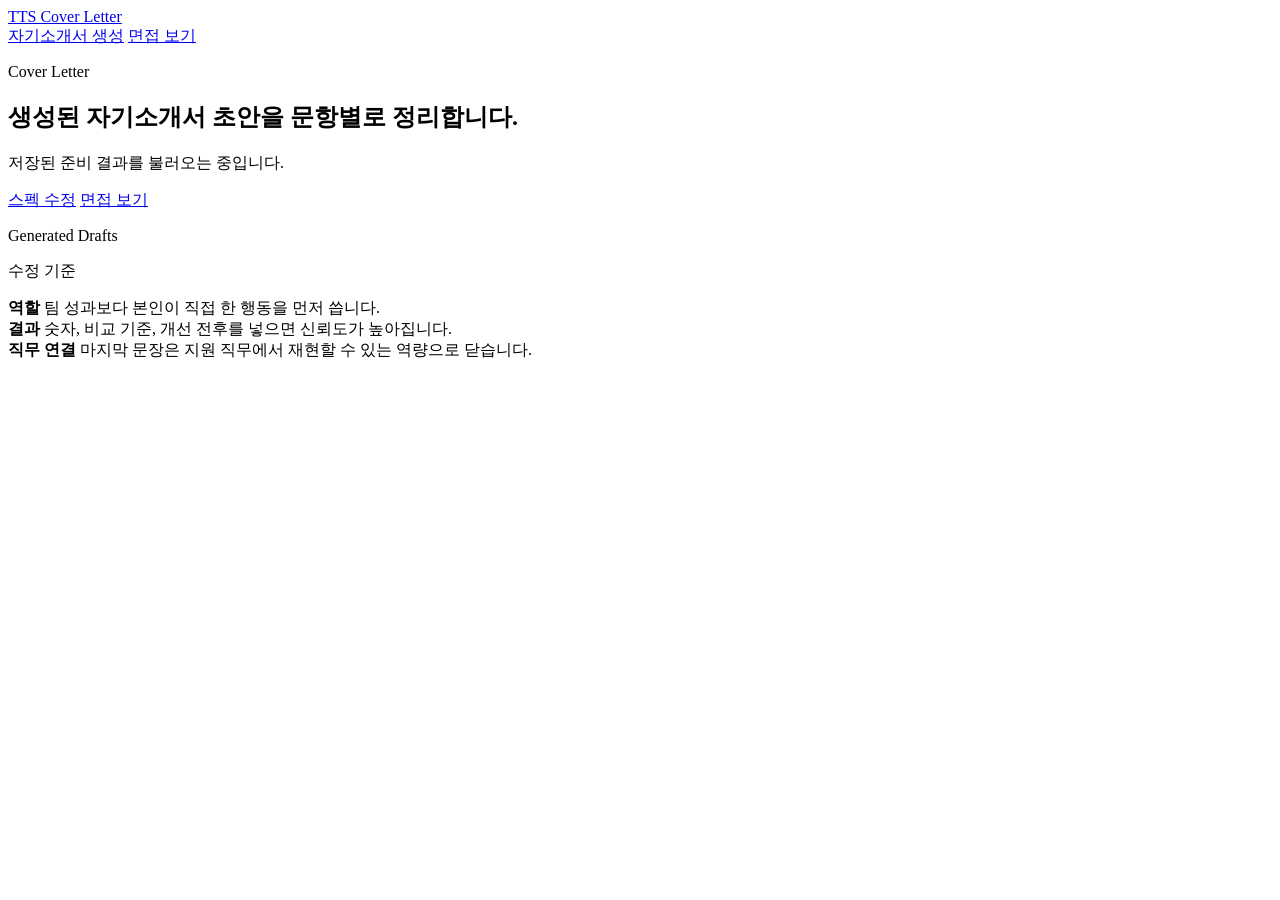
==== frontend/pages/cover-letter.html @ de16f50b "TTS api" ====
<!doctype html>
<html lang="ko">
<head>
  <meta charset="utf-8">
  <meta name="viewport" content="width=device-width, initial-scale=1">
  <title>자기소개서 생성 | TTS Cover Letter</title>
  <link rel="stylesheet" href="/css/app.css">
  <script src="/js/app.js" defer></script>
</head>
<body data-page="cover-letter">
  <header class="site-header">
    <a class="brand" href="/">TTS Cover Letter</a>
    <nav class="site-nav" aria-label="primary">
      <a href="/pages/cover-letter.html" aria-current="page">자기소개서 생성</a>
      <a href="/pages/interview.html">면접 보기</a>
    </nav>
  </header>

  <main class="page-main">
    <section class="page-hero">
      <div>
        <p class="eyebrow">Cover Letter</p>
        <h1>생성된 자기소개서 초안을 문항별로 정리합니다.</h1>
        <p id="draft-meta" class="lead">저장된 준비 결과를 불러오는 중입니다.</p>
      </div>
      <div class="page-actions">
        <a class="ghost-button" href="/">스펙 수정</a>
        <a class="ghost-button" href="/pages/interview.html">면접 보기</a>
      </div>
    </section>

    <section class="draft-grid">
      <article class="page-panel">
        <p class="card-label">Generated Drafts</p>
        <div id="drafts"></div>
      </article>

      <aside class="page-panel">
        <p class="card-label">수정 기준</p>
        <div class="stack-list">
          <div class="list-item">
            <strong>역할</strong>
            <span class="meta">팀 성과보다 본인이 직접 한 행동을 먼저 씁니다.</span>
          </div>
          <div class="list-item">
            <strong>결과</strong>
            <span class="meta">숫자, 비교 기준, 개선 전후를 넣으면 신뢰도가 높아집니다.</span>
          </div>
          <div class="list-item">
            <strong>직무 연결</strong>
            <span class="meta">마지막 문장은 지원 직무에서 재현할 수 있는 역량으로 닫습니다.</span>
          </div>
        </div>
      </aside>
    </section>
  </main>
</body>
</html>
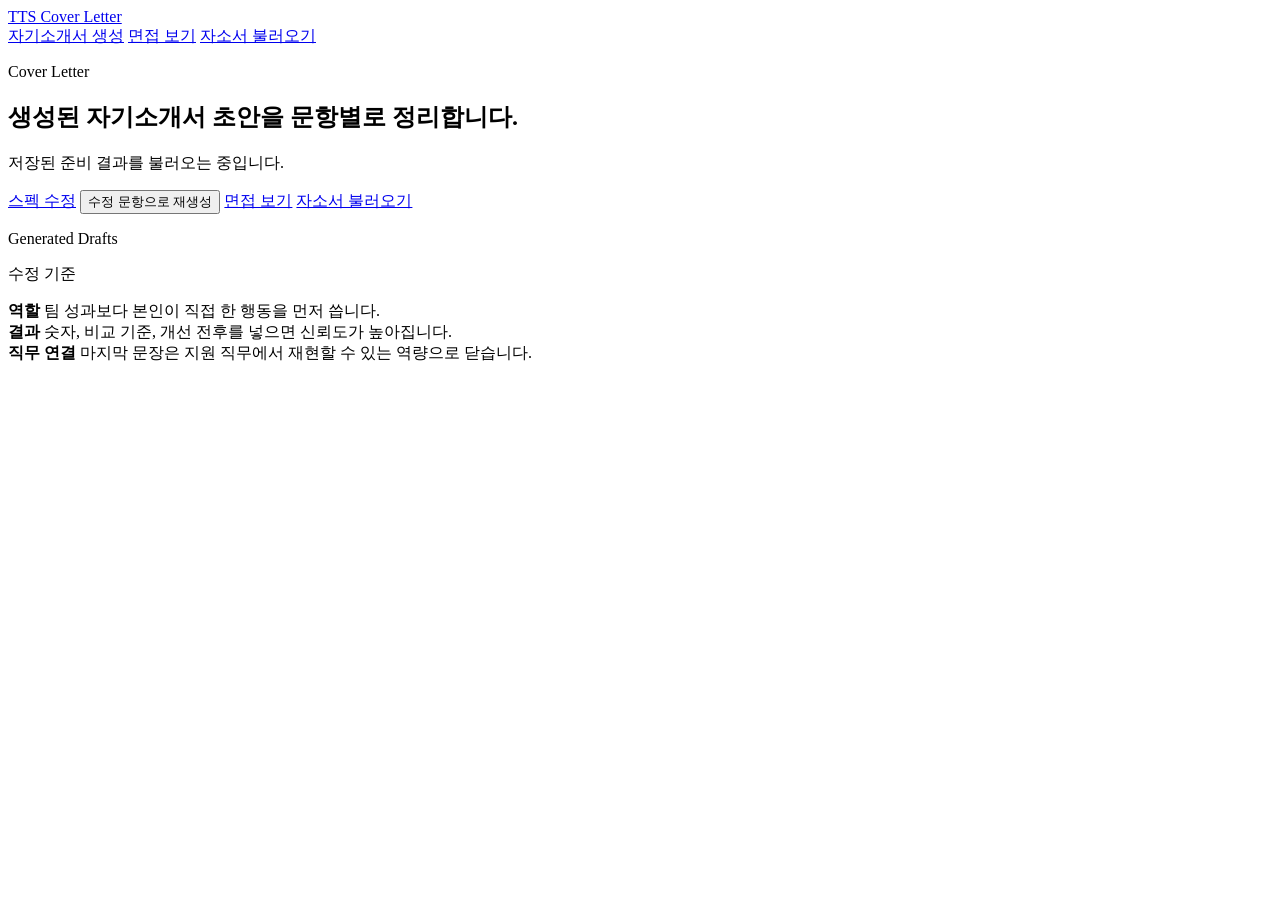
==== commit 1c4ca82d: "Add RAG interview history workflow" ====
--- a/frontend/pages/cover-letter.html
+++ b/frontend/pages/cover-letter.html
@@ -13,6 +13,7 @@
     <nav class="site-nav" aria-label="primary">
       <a href="/pages/cover-letter.html" aria-current="page">자기소개서 생성</a>
       <a href="/pages/interview.html">면접 보기</a>
+      <a href="/pages/history.html">자소서 불러오기</a>
     </nav>
   </header>
 
@@ -25,7 +26,9 @@
       </div>
       <div class="page-actions">
         <a class="ghost-button" href="/">스펙 수정</a>
+        <button id="regenerate-drafts" class="ghost-button" type="button">수정 문항으로 재생성</button>
         <a class="ghost-button" href="/pages/interview.html">면접 보기</a>
+        <a class="ghost-button" href="/pages/history.html">자소서 불러오기</a>
       </div>
     </section>
 
